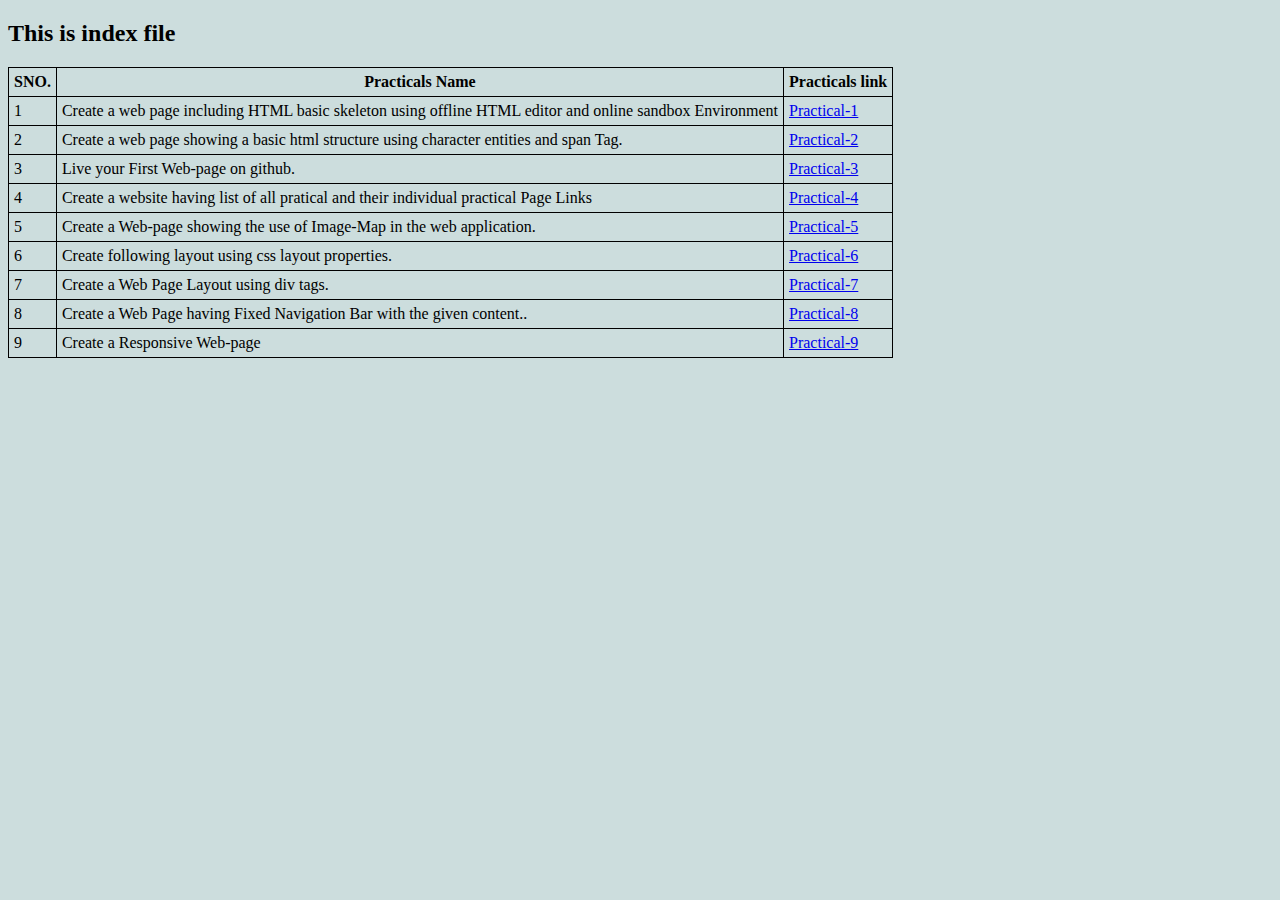
==== index.html @ 88bd10ec "commit" ====
<!DOCTYPE html>
<html lang="en">

<head>
    <meta charset="UTF-8">
    <meta http-equiv="X-UA-Compatible" content="IE=edge">
    <meta name="viewport" content="width=device-width, initial-scale=1.0">
    <title>index file</title>
    <style>
        table,th,td{
            border: 1px solid black;
            border-collapse: collapse;
        }
        th,td{
            padding: 5px;
        }
    </style>
</head>

<body style="background-color:rgb(204, 221, 221)">

    <h2>This is index file</h2>
    <table>
        
            <tr>
                <th>SNO.</th>
                <th>Practicals Name</th>
                <th>Practicals link</th>
            </tr>
    
        <tr>
            <td>1</td>
            <td> Create a web page including HTML basic skeleton using offline HTML editor
                and online sandbox Environment</td>
            <td class="a">
                <a href="./Practical-1.html">Practical-1</a>
            </td>
        </tr>

        <tr>
            <td>2</td>
            <td>Create a web page showing a basic html structure using character entities
                and span Tag.</td>
            <td class="a">
                <a href="./Practical-2.html">Practical-2</a>
            </td>
        </tr>

        <tr>
            <td>3</td>
            <td>Live your First Web-page on github.</td>
            <td class="a">
                <a href="./Practical-3.html">Practical-3</a>
            </td>
        </tr>

        <tr>
            <td>4</td>
            <td> Create a website having list of all pratical and their individual practical
                Page Links</td>
            <td class="a">
                <a href="./Practical-4.html">Practical-4</a>
            </td>
        </tr>

        <tr>
            <td>5</td>
            <td>Create a Web-page showing the use of Image-Map in the web application.</td>
            <td class="a">
                <a href="./Practical-5.html">Practical-5</a>
            </td>
        </tr>

        <tr>
            <td>6</td>
            <td>Create following layout using css layout properties.</td>
            <td class="a">
                <a href="./Assignment-6.html">Practical-6</a>            
            </td>
        </tr>

        <tr>
            <td>7</td>
            <td>Create a Web Page Layout using div tags.</td>
            <td class="a">
                <a href="./Practical-7.html">Practical-7</a>            
            </td>
        </tr>
        <tr>
            <td>8</td>
            <td>Create a Web Page having Fixed Navigation Bar with the given content..</td>
            <td class="a">
                <a href="./Practical-8.html">Practical-8</a>            
            </td>
        </tr>
        <tr>
            <td>9</td>
            <td>Create a Responsive Web-page</td>
            <td class="a">
                <a href="./Practical-9.html">Practical-9</a>            
            </td>
        </tr>
    </table>
</body>

</html>
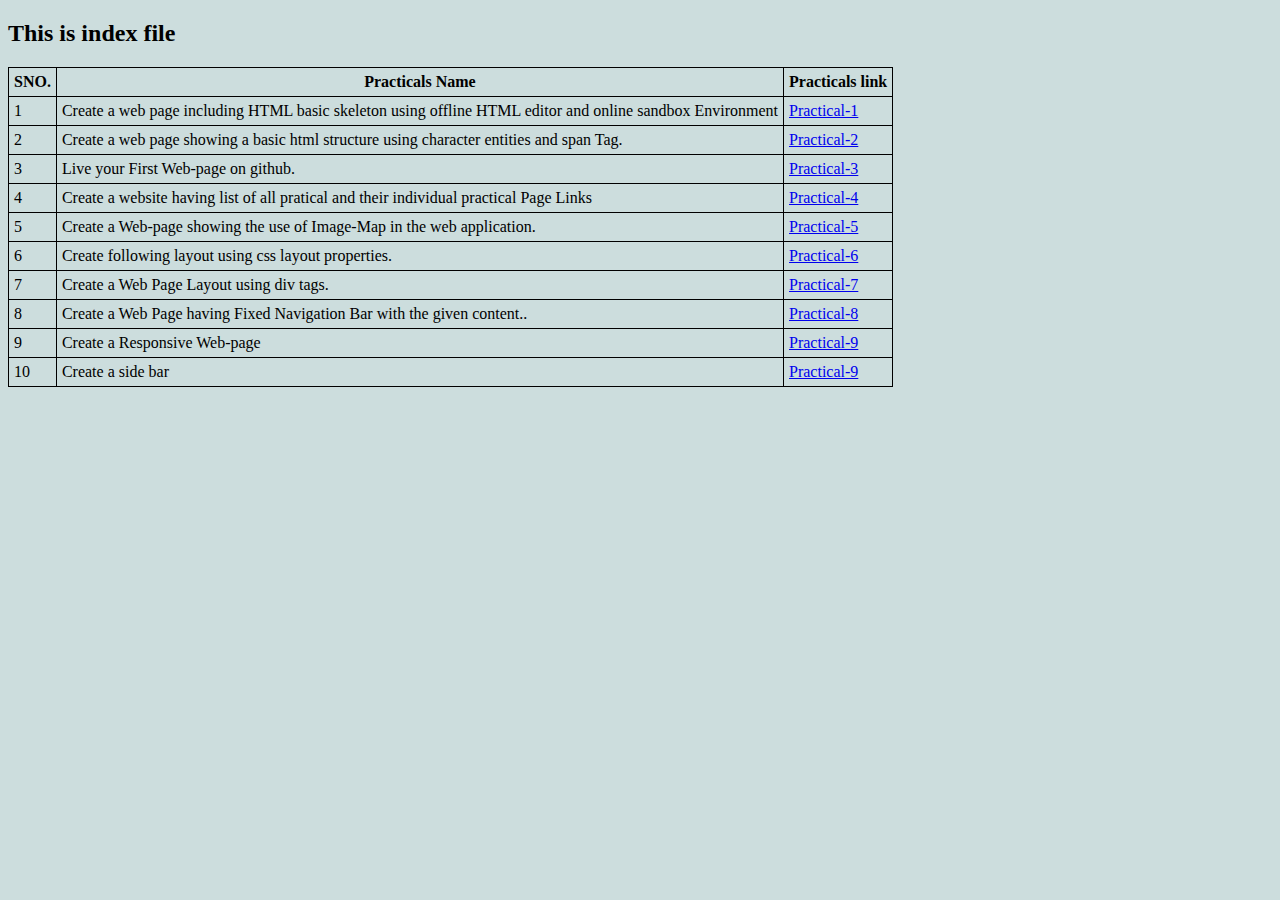
==== commit 8051ae2d: "commiy" ====
--- a/index.html
+++ b/index.html
@@ -100,6 +100,13 @@
                 <a href="./Practical-9.html">Practical-9</a>            
             </td>
         </tr>
+        <tr>
+            <td>10</td>
+            <td>Create a side bar </td>
+            <td class="a">
+                <a href="./practical10.html">Practical-9</a>            
+            </td>
+        </tr>
     </table>
 </body>
 
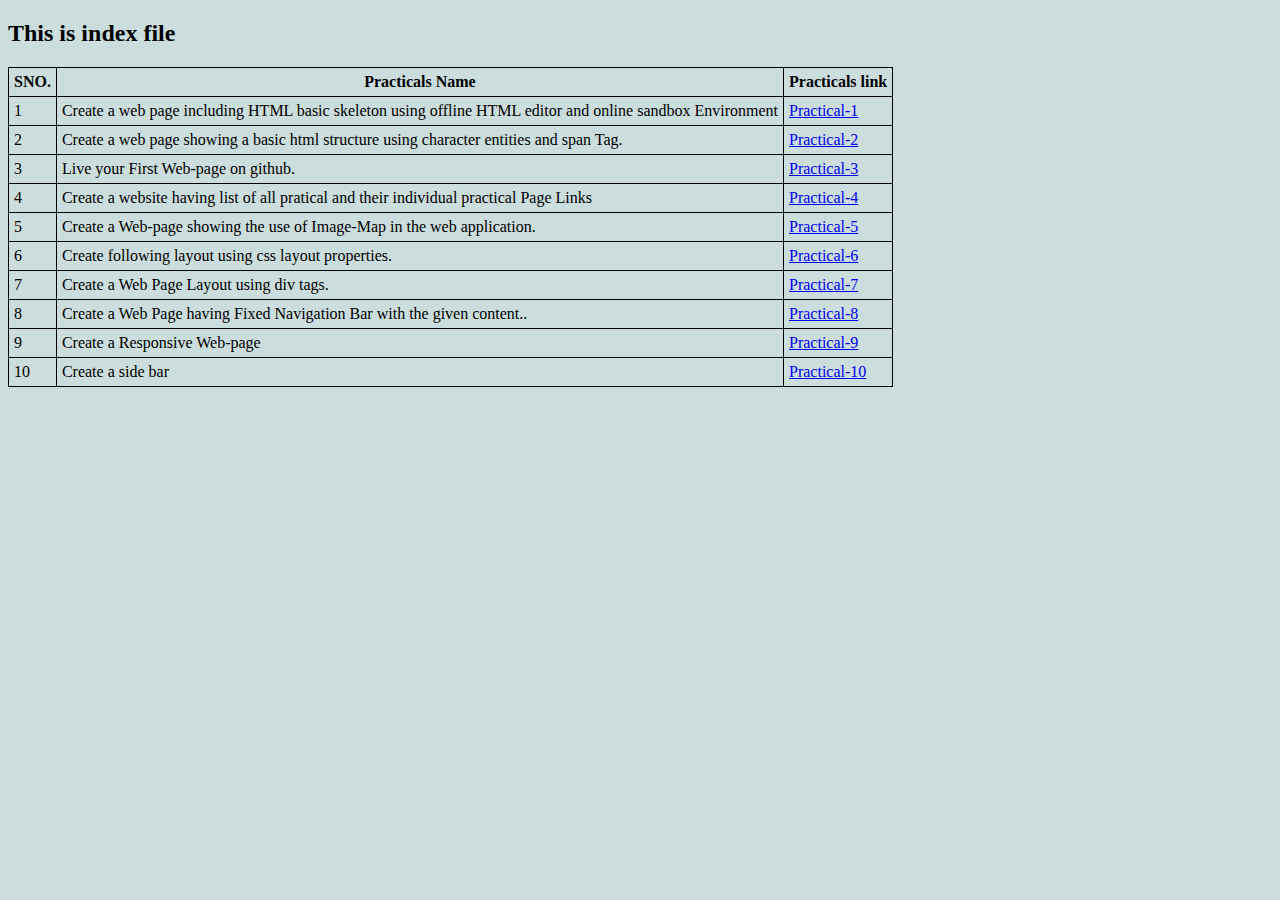
==== commit 930546c8: "final" ====
--- a/index.html
+++ b/index.html
@@ -104,7 +104,7 @@
             <td>10</td>
             <td>Create a side bar </td>
             <td class="a">
-                <a href="./practical10.html">Practical-9</a>            
+                <a href="./practical10.html">Practical-10</a>            
             </td>
         </tr>
     </table>
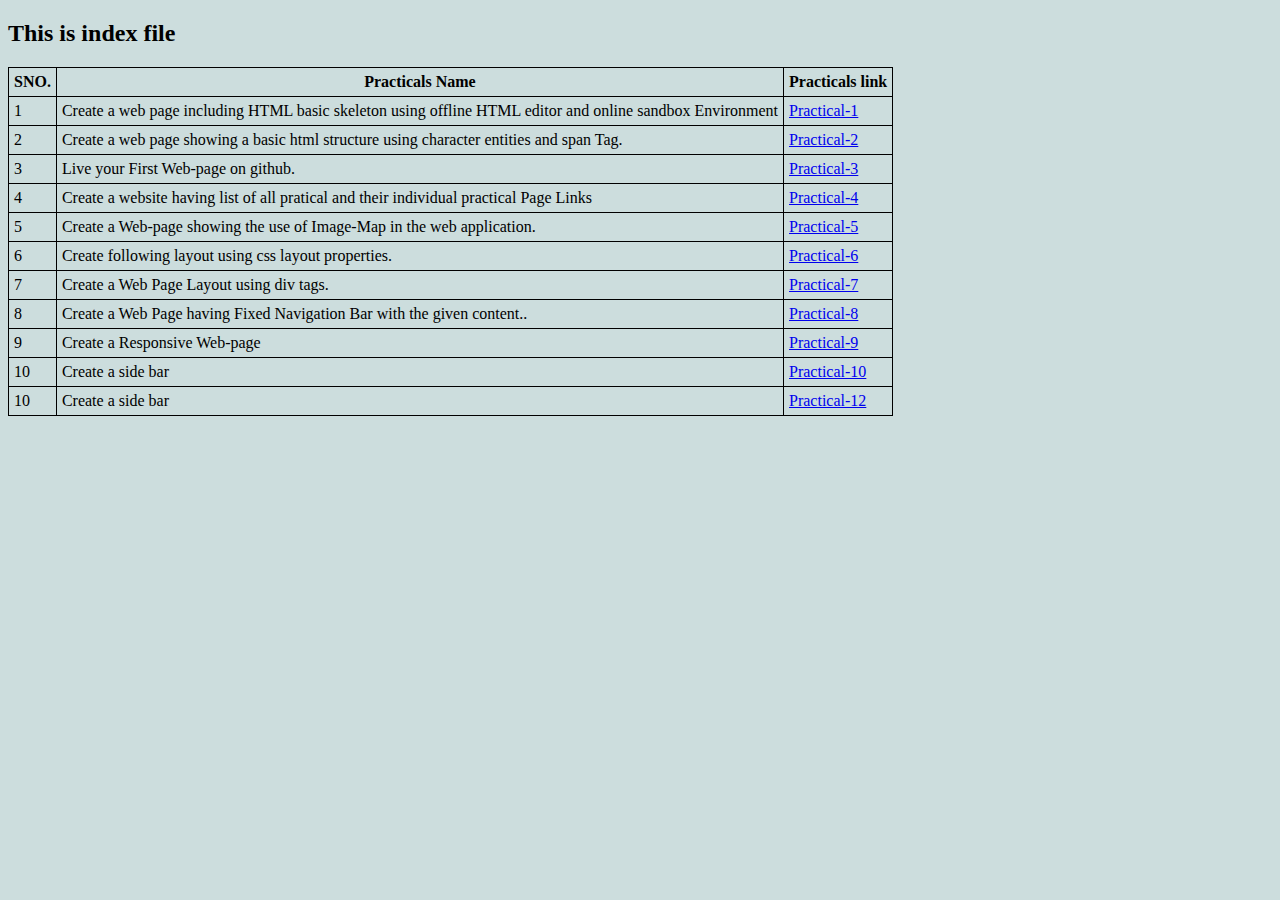
==== commit 1e5c9a0a: "final" ====
--- a/index.html
+++ b/index.html
@@ -107,6 +107,13 @@
                 <a href="./practical10.html">Practical-10</a>            
             </td>
         </tr>
+        <tr>
+            <td>10</td>
+            <td>Create a side bar </td>
+            <td class="a">
+                <a href="./practical12.html">Practical-12</a>            
+            </td>
+        </tr>
     </table>
 </body>
 
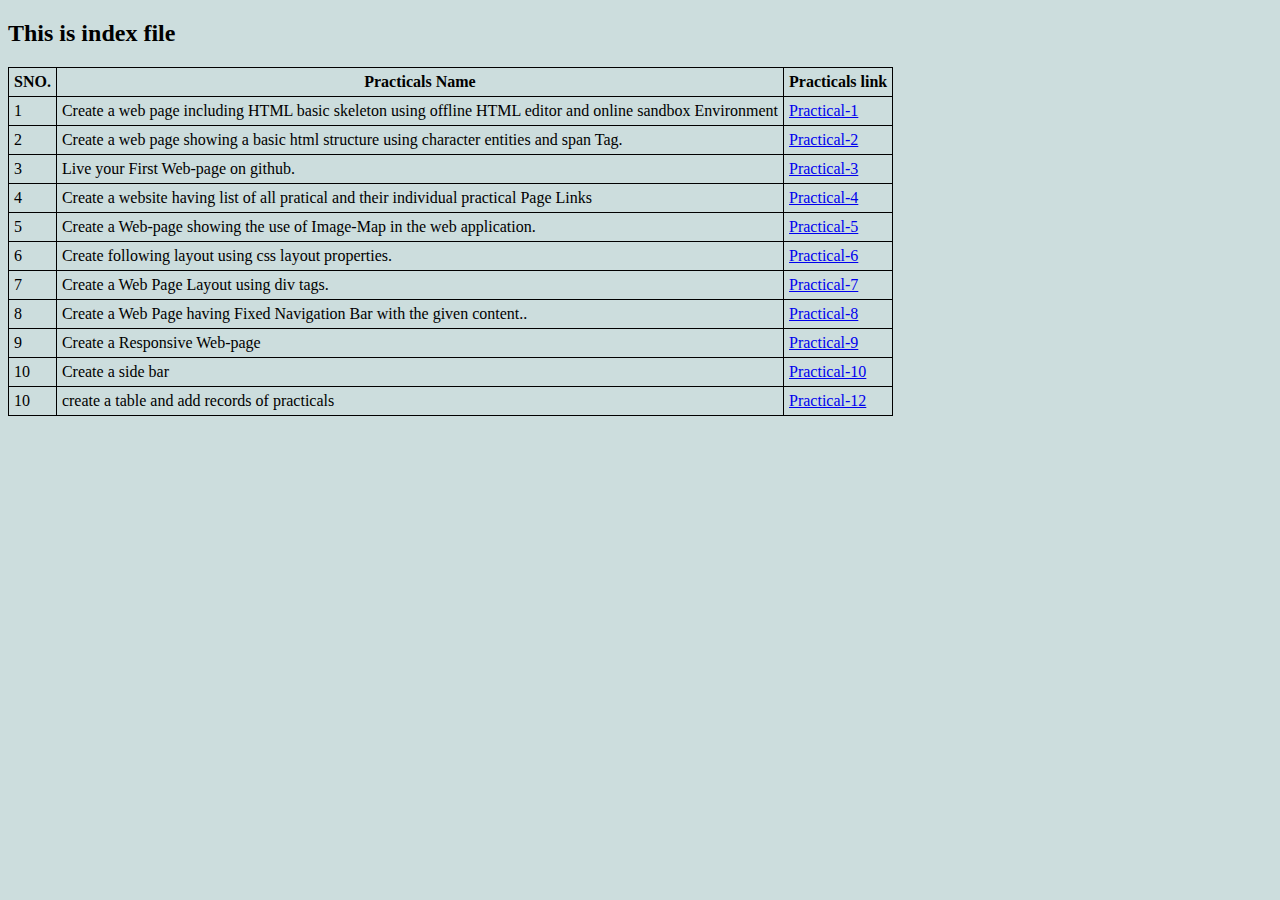
==== commit 20e9fb93: "commit" ====
--- a/index.html
+++ b/index.html
@@ -109,7 +109,7 @@
         </tr>
         <tr>
             <td>10</td>
-            <td>Create a side bar </td>
+            <td>create a table and add records of practicals </td>
             <td class="a">
                 <a href="./practical12.html">Practical-12</a>            
             </td>
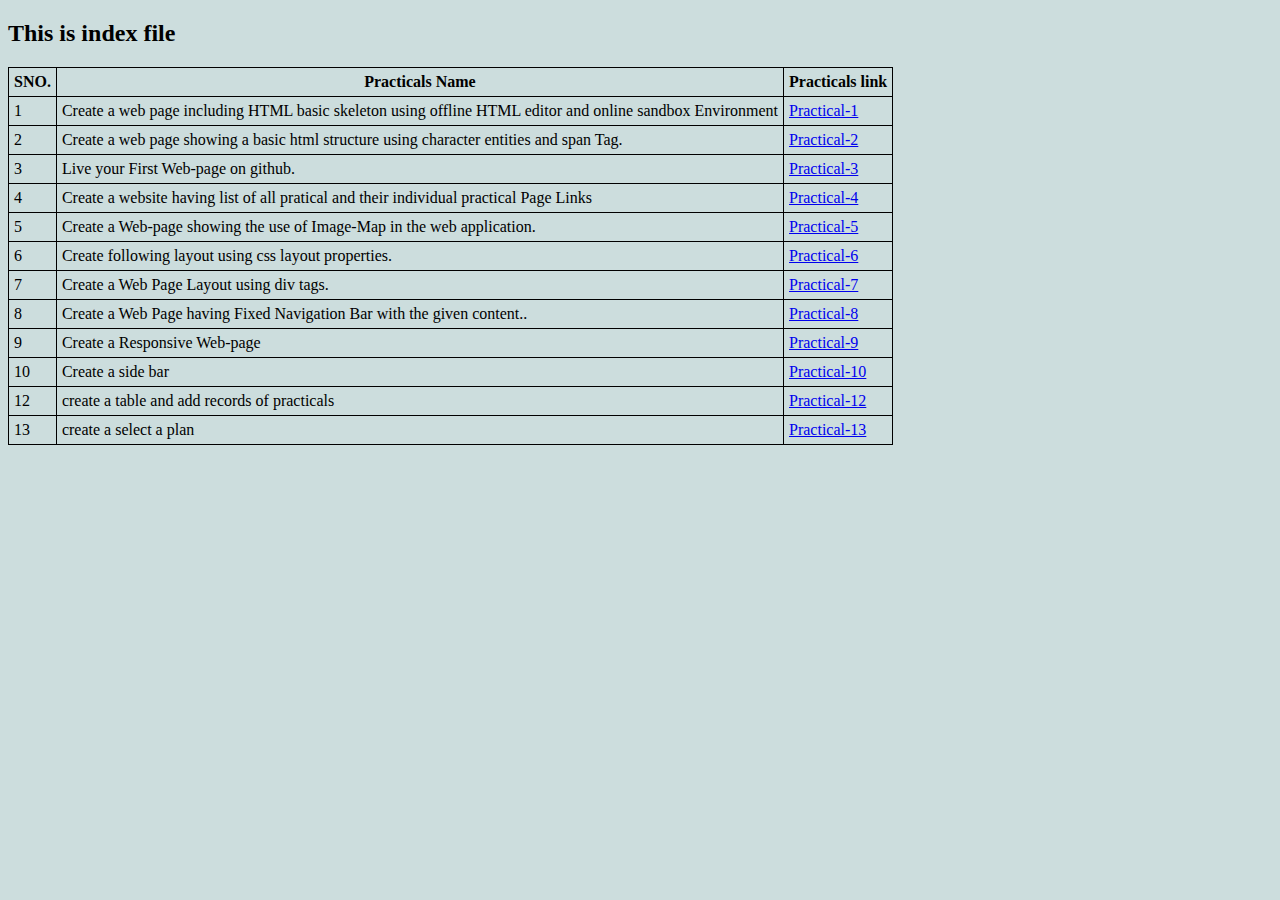
==== commit a0a6322b: "commit" ====
--- a/index.html
+++ b/index.html
@@ -108,10 +108,17 @@
             </td>
         </tr>
         <tr>
-            <td>10</td>
+            <td>12</td>
             <td>create a table and add records of practicals </td>
             <td class="a">
                 <a href="./practical12.html">Practical-12</a>            
+            </td>
+        </tr>
+        <tr>
+            <td>13</td>
+            <td>create a select a plan </td>
+            <td class="a">
+                <a href="./plan.html">Practical-13</a>            
             </td>
         </tr>
     </table>
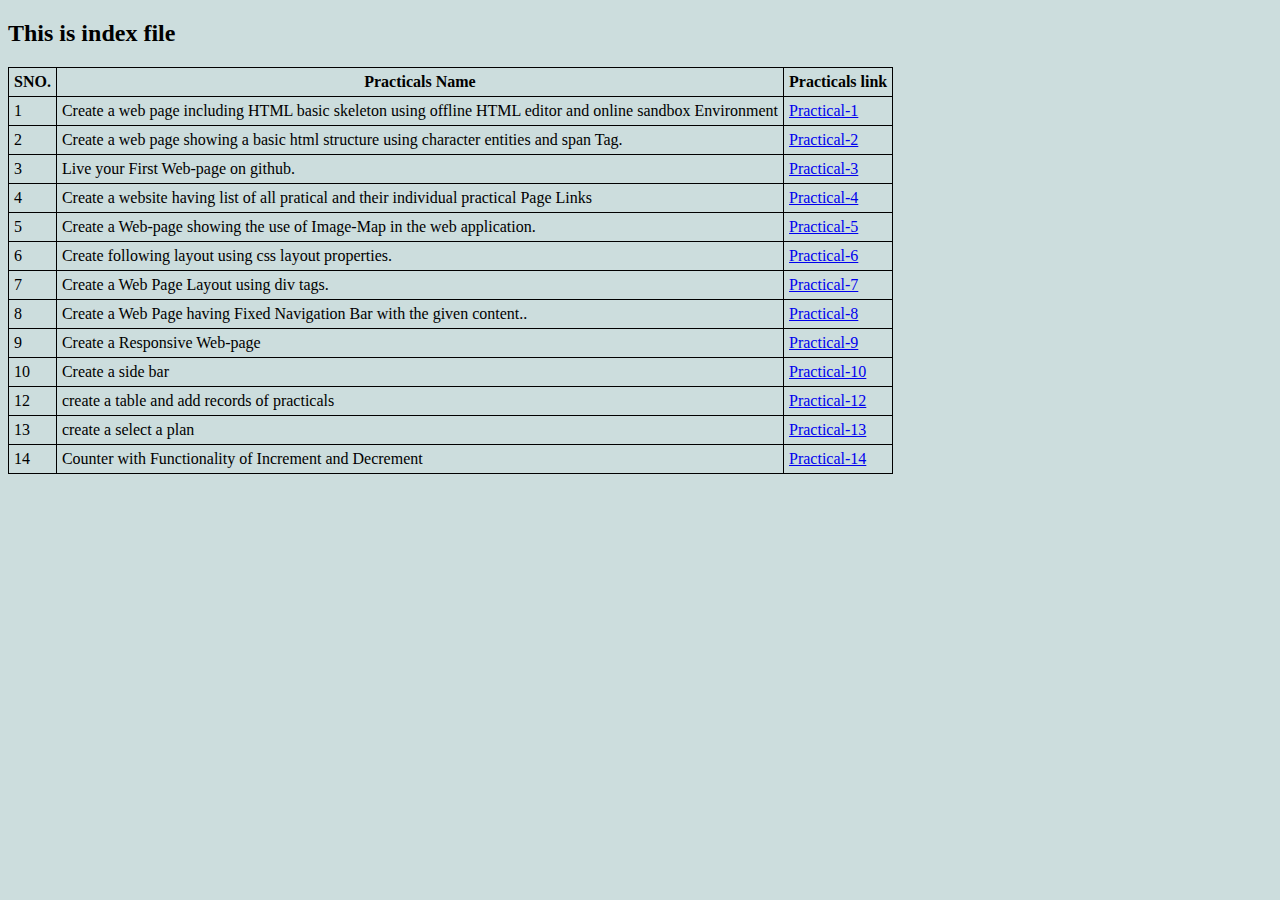
==== commit 67d26e45: "commit" ====
--- a/index.html
+++ b/index.html
@@ -1,127 +1,143 @@
 <!DOCTYPE html>
 <html lang="en">
-
-<head>
-    <meta charset="UTF-8">
-    <meta http-equiv="X-UA-Compatible" content="IE=edge">
-    <meta name="viewport" content="width=device-width, initial-scale=1.0">
+  <head>
+    <meta charset="UTF-8" />
+    <meta http-equiv="X-UA-Compatible" content="IE=edge" />
+    <meta name="viewport" content="width=device-width, initial-scale=1.0" />
     <title>index file</title>
     <style>
-        table,th,td{
-            border: 1px solid black;
-            border-collapse: collapse;
-        }
-        th,td{
-            padding: 5px;
-        }
+      table,
+      th,
+      td {
+        border: 1px solid black;
+        border-collapse: collapse;
+      }
+      th,
+      td {
+        padding: 5px;
+      }
     </style>
-</head>
+  </head>
 
-<body style="background-color:rgb(204, 221, 221)">
-
+  <body style="background-color: rgb(204, 221, 221)">
     <h2>This is index file</h2>
     <table>
-        
-            <tr>
-                <th>SNO.</th>
-                <th>Practicals Name</th>
-                <th>Practicals link</th>
-            </tr>
-    
-        <tr>
-            <td>1</td>
-            <td> Create a web page including HTML basic skeleton using offline HTML editor
-                and online sandbox Environment</td>
-            <td class="a">
-                <a href="./Practical-1.html">Practical-1</a>
-            </td>
-        </tr>
+      <tr>
+        <th>SNO.</th>
+        <th>Practicals Name</th>
+        <th>Practicals link</th>
+      </tr>
 
-        <tr>
-            <td>2</td>
-            <td>Create a web page showing a basic html structure using character entities
-                and span Tag.</td>
-            <td class="a">
-                <a href="./Practical-2.html">Practical-2</a>
-            </td>
-        </tr>
+      <tr>
+        <td>1</td>
+        <td>
+          Create a web page including HTML basic skeleton using offline HTML
+          editor and online sandbox Environment
+        </td>
+        <td class="a">
+          <a href="./Practical-1.html">Practical-1</a>
+        </td>
+      </tr>
 
-        <tr>
-            <td>3</td>
-            <td>Live your First Web-page on github.</td>
-            <td class="a">
-                <a href="./Practical-3.html">Practical-3</a>
-            </td>
-        </tr>
+      <tr>
+        <td>2</td>
+        <td>
+          Create a web page showing a basic html structure using character
+          entities and span Tag.
+        </td>
+        <td class="a">
+          <a href="./Practical-2.html">Practical-2</a>
+        </td>
+      </tr>
 
-        <tr>
-            <td>4</td>
-            <td> Create a website having list of all pratical and their individual practical
-                Page Links</td>
-            <td class="a">
-                <a href="./Practical-4.html">Practical-4</a>
-            </td>
-        </tr>
+      <tr>
+        <td>3</td>
+        <td>Live your First Web-page on github.</td>
+        <td class="a">
+          <a href="./Practical-3.html">Practical-3</a>
+        </td>
+      </tr>
 
-        <tr>
-            <td>5</td>
-            <td>Create a Web-page showing the use of Image-Map in the web application.</td>
-            <td class="a">
-                <a href="./Practical-5.html">Practical-5</a>
-            </td>
-        </tr>
+      <tr>
+        <td>4</td>
+        <td>
+          Create a website having list of all pratical and their individual
+          practical Page Links
+        </td>
+        <td class="a">
+          <a href="./Practical-4.html">Practical-4</a>
+        </td>
+      </tr>
 
-        <tr>
-            <td>6</td>
-            <td>Create following layout using css layout properties.</td>
-            <td class="a">
-                <a href="./Assignment-6.html">Practical-6</a>            
-            </td>
-        </tr>
+      <tr>
+        <td>5</td>
+        <td>
+          Create a Web-page showing the use of Image-Map in the web application.
+        </td>
+        <td class="a">
+          <a href="./Practical-5.html">Practical-5</a>
+        </td>
+      </tr>
 
-        <tr>
-            <td>7</td>
-            <td>Create a Web Page Layout using div tags.</td>
-            <td class="a">
-                <a href="./Practical-7.html">Practical-7</a>            
-            </td>
-        </tr>
-        <tr>
-            <td>8</td>
-            <td>Create a Web Page having Fixed Navigation Bar with the given content..</td>
-            <td class="a">
-                <a href="./Practical-8.html">Practical-8</a>            
-            </td>
-        </tr>
-        <tr>
-            <td>9</td>
-            <td>Create a Responsive Web-page</td>
-            <td class="a">
-                <a href="./Practical-9.html">Practical-9</a>            
-            </td>
-        </tr>
-        <tr>
-            <td>10</td>
-            <td>Create a side bar </td>
-            <td class="a">
-                <a href="./practical10.html">Practical-10</a>            
-            </td>
-        </tr>
-        <tr>
-            <td>12</td>
-            <td>create a table and add records of practicals </td>
-            <td class="a">
-                <a href="./practical12.html">Practical-12</a>            
-            </td>
-        </tr>
-        <tr>
-            <td>13</td>
-            <td>create a select a plan </td>
-            <td class="a">
-                <a href="./plan.html">Practical-13</a>            
-            </td>
-        </tr>
+      <tr>
+        <td>6</td>
+        <td>Create following layout using css layout properties.</td>
+        <td class="a">
+          <a href="./Assignment-6.html">Practical-6</a>
+        </td>
+      </tr>
+
+      <tr>
+        <td>7</td>
+        <td>Create a Web Page Layout using div tags.</td>
+        <td class="a">
+          <a href="./Practical-7.html">Practical-7</a>
+        </td>
+      </tr>
+      <tr>
+        <td>8</td>
+        <td>
+          Create a Web Page having Fixed Navigation Bar with the given content..
+        </td>
+        <td class="a">
+          <a href="./Practical-8.html">Practical-8</a>
+        </td>
+      </tr>
+      <tr>
+        <td>9</td>
+        <td>Create a Responsive Web-page</td>
+        <td class="a">
+          <a href="./Practical-9.html">Practical-9</a>
+        </td>
+      </tr>
+      <tr>
+        <td>10</td>
+        <td>Create a side bar</td>
+        <td class="a">
+          <a href="./practical10.html">Practical-10</a>
+        </td>
+      </tr>
+      <tr>
+        <td>12</td>
+        <td>create a table and add records of practicals</td>
+        <td class="a">
+          <a href="./practical12.html">Practical-12</a>
+        </td>
+      </tr>
+      <tr>
+        <td>13</td>
+        <td>create a select a plan</td>
+        <td class="a">
+          <a href="./plan.html">Practical-13</a>
+        </td>
+      </tr>
+      <tr>
+        <td>14</td>
+        <td>Counter with Functionality of Increment and Decrement</td>
+        <td class="a">
+          <a href="./practical-14.html">Practical-14</a>
+        </td>
+      </tr>
     </table>
-</body>
-
-</html>+  </body>
+</html>
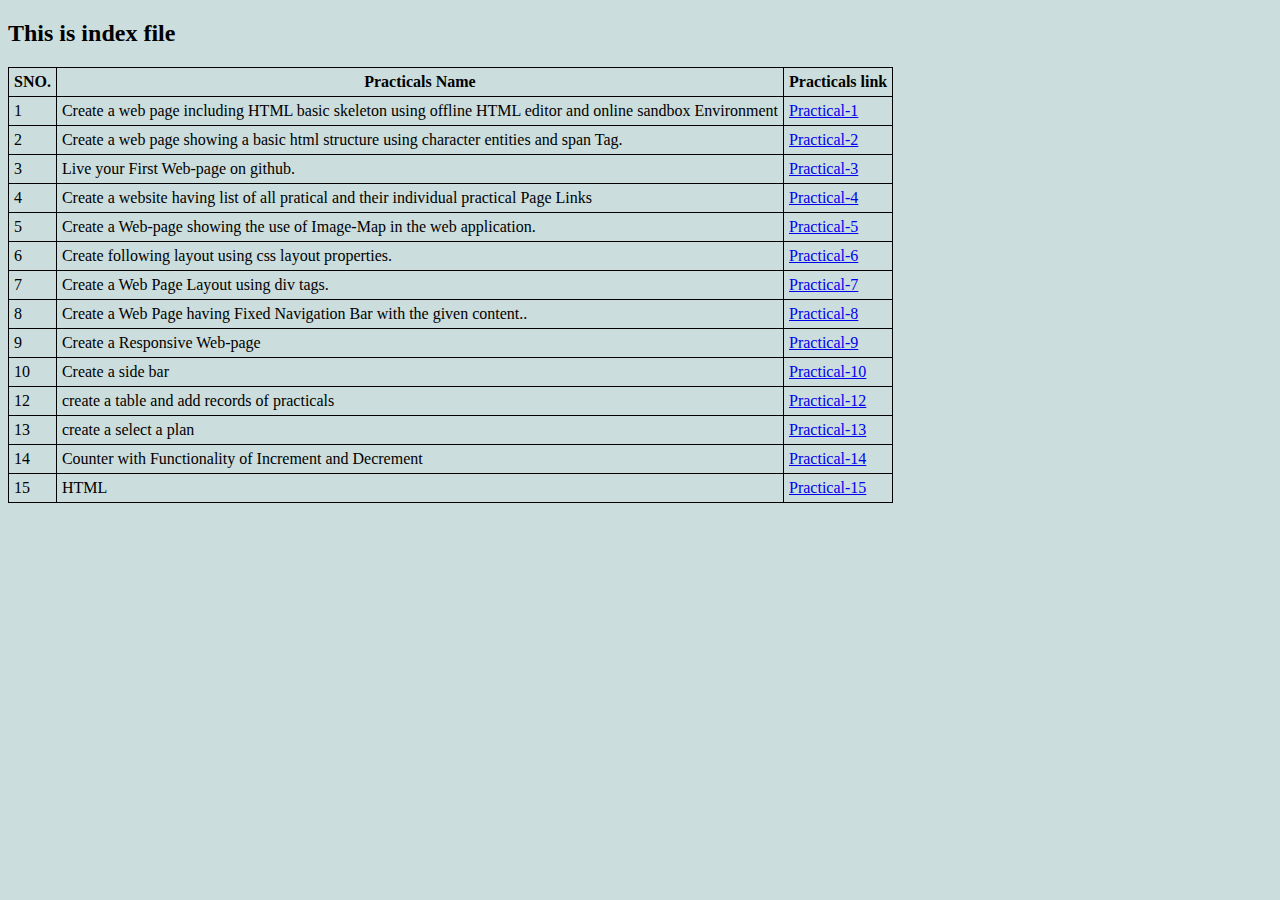
==== commit 7d131389: "commit" ====
--- a/index.html
+++ b/index.html
@@ -138,6 +138,13 @@
           <a href="./practical-14.html">Practical-14</a>
         </td>
       </tr>
+      <tr>
+        <td>15</td>
+        <td>HTML</td>
+        <td class="a">
+          <a href="./practical15.html">Practical-15</a>
+        </td>
+      </tr>
     </table>
   </body>
 </html>
